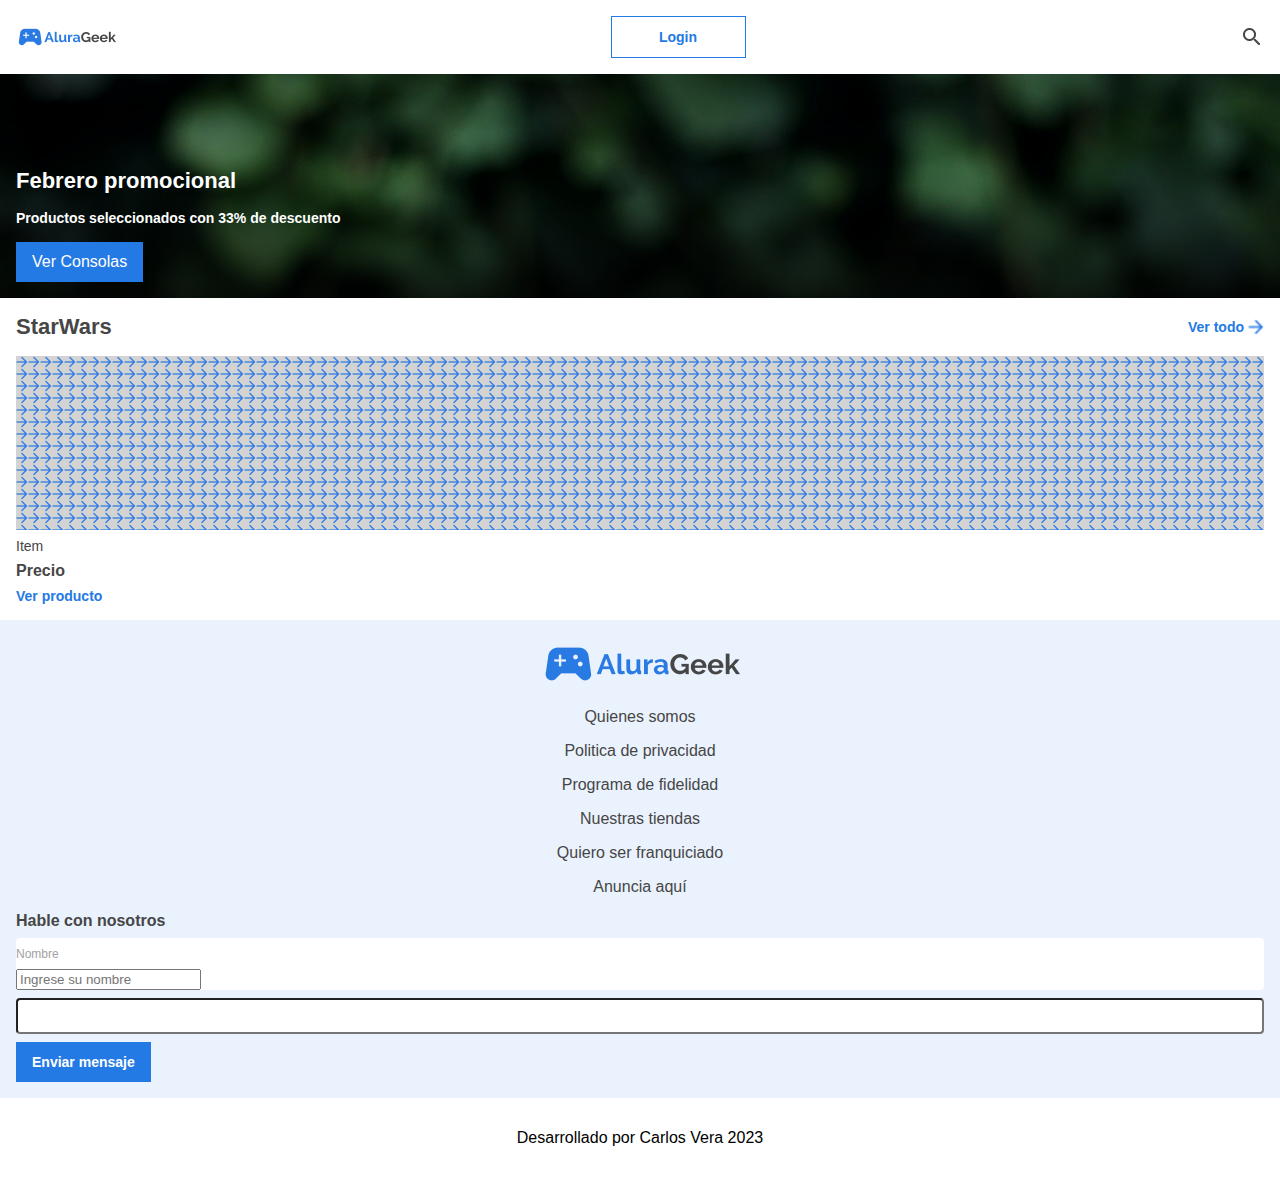
==== index.html @ 5e78ad15 "primera version" ====
<!DOCTYPE html>
<html>

<head>
    <meta charset="UTF-8">
    <meta name="viewport" content="width=device-width initial-scale=1.0">
    <link rel="stylesheet" href="css/reset.css">
    <link rel="stylesheet" href="css/root.css">
    <link rel="stylesheet" href="css/header.css">
    <link rel="stylesheet" href="css/banner.css">
    <link rel="stylesheet" href="css/productos.css">
    <link rel="stylesheet" href="css/productos/producto-lista.css">
    <link rel="stylesheet" href="css/productos/producto.css">
    <!---->
    <link rel="stylesheet" href="css/contacto.css">
    <link rel="stylesheet" href="css/footer.css">
    <link rel="preconnect" href="https://fonts.googleapis.com">
    <link rel="preconnect" href="https://fonts.gstatic.com" crossorigin>

    <title>AluraGeek - Home</title>
</head>

<body>
    <!--Header-->
    <header class="aluraGeek__header">
        <img class="aluraGeek__header-logo" src="img/Logo.png" alt="AluraGeek Logo"></li>
        <div class="aluraGeek__header-login">Login</div>
        <img class="aluraGeek__header-busqueda" src="img/Icone.png" alt="Icono de busqueda">
    </header>
    <!--Banner-->
    <section class="aluraGeek__banner">
        <h2 class="aluraGee__banner-encabezado">Febrero promocional</h2>
        <p class="aluraGeek__banner-parrafo">Productos seleccionados con 33% de descuento</p>
        <div class="aluraGeek__banner-boton">Ver Consolas</div>
    </section>
    <!--Lista de productos-->
    <section class="aluraGeek__productos">
        <div class="aluraGeek__productos-encabezado">
            <h2 class="aluraGeek__productos-encabezado-titulo">StarWars</h2>
            <a class="aluraGeek__productos-encabezado-subtitulo">
                <h3 class="aluraGeek__productos-encabezado-subtitulo-texto">Ver todo</h3>
                <img src="img/flechaDerecha.png" alt="Flecha Derecha"
                    class="aluraGeek__productos-encabezado-subtitulo-icono">
            </a>
        </div>
        <div class="aluraGeek__productos-listaDeProductos">

            <!--PENDIENTE-->


            <item class="aluraGeek__productos-listaDeProductos-producto">
                <div class="aluraGeek__productos-listaDeProductos-producto-img">
                    <div class="aluraGeek__productos-listaDeProductos-producto-img-img"></div>
                </div>
                <h3 class="aluraGeek__productos-listaDeProductos-producto-item">Item</h3>
                <p class="aluraGeek__productos-listaDeProductos-producto-precio">Precio</p>
                <a class="aluraGeek__productos-listaDeProductos-producto-enlace">Ver producto</a>
            </item>

        </div>
    </section>



    <!--contacto-->
    <section class="aluraGeek__contacto">
        <img src="/img/Logo.png" alt="AluraGeek Logo">
        <ul class="aluraGeek__contacto-enlaces">
            <li class="aluraGeek__contacto-enlaces-enlace">Quienes somos</li>
            <li class="aluraGeek__contacto-enlaces-enlace">Politica de privacidad</li>
            <li class="aluraGeek__contacto-enlaces-enlace">Programa de fidelidad</li>
            <li class="aluraGeek__contacto-enlaces-enlace">Nuestras tiendas</li>
            <li class="aluraGeek__contacto-enlaces-enlace">Quiero ser franquiciado</li>
            <li class="aluraGeek__contacto-enlaces-enlace">Anuncia aquí</li>
        </ul>
        <form class="aluraGeek__contacto-formulario" action="">
            <h2 class="aluraGeek__contacto-formulario-encabezado">Hable con nosotros</h2>
            <div class="aluraGeek__contacto-formulario-div-inputNombre">
                <label class="aluraGeek__contacto-formulario-div-inputNombre-label">Nombre</label>
                <input type="text" placeholder="Ingrese su nombre">
            </div>
<!---->
            <input class="aluraGeek__contacto-formulario-inputMensaje" type="text">
            <div class="aluraGeek__contacto-formulario-boton">
                <a href="#">Enviar mensaje</a>
            </div>
        </form>
    </section>
    <!--footer OK-->
    <footer class="aluraGeek__footer">
        <p class="aluraGeek__footer-parrafo"></p>Desarrollado por Carlos Vera 2023</p>
    </footer>
</body>

</html>
---- css/root.css ----
:root {
    --raleway: 'Raleway', sans-serif;
    --fondo-claro: #F5F5F5;
    --fuente-texto: #464646;
    --anchor: #464646;
    --azul-100: #247AE4;
    --azul-10: #EAF2FD;
    --gris: #A2A2A2;
}

body {
    margin: 0;
    font-family: var(--raleway);
    /*padding: 0;*/
}

a{
    text-decoration: none;
}

ul {
    list-style: none;
}
---- css/header.css ----
.aluraGeek__header {
    display: flex;
    margin: 1rem;
    justify-content: space-between;
    align-items: center;
}

.aluraGeek__header-logo {
    width: 100px;
}

.aluraGeek__header-login {
    display: flex;
    justify-content: center;
    align-items: center;
    border: 1px solid var(--azul-100);
    color: var(--azul-100);
    font-size: 0.875rem;
    font-style: normal;
    font-weight: 600;
    width: 133px;
    height: 40px;
}

.aluraGeek__header-busqueda {
    height: 24px;
    width: 24px;
}

@media screen and (min-width:768px) {}

@media screen and (min-width:1440px) {}
---- css/banner.css ----
.banner {
    background-color: chartreuse;
    padding-bottom: 1rem;
}

.aluraGeek__banner {
    display: flex;
    height: 192px;
    padding: 16px;
    flex-direction: column;
    justify-content: flex-end;
    align-items: flex-start;
    gap: 16px;
    align-self: stretch;
    background: linear-gradient(0deg, rgba(0, 0, 0, 0.20) 0%, rgba(0, 0, 0, 0.20) 100%),
        linear-gradient(180deg, rgba(0, 0, 0, 0.00) 41.15%, rgba(0, 0, 0, 0.80) 100%),
        url(../img/banner.jpeg), lightgray 50%;
    background-size: cover;
}

.aluraGee__banner-encabezado {
    color: #FFF;
    font-size: 1.375rem;
    font-style: normal;
    font-weight: 700;
    line-height: normal;
}

.aluraGeek__banner-parrafo {
    color: #FFF;
    font-size: 0.875rem;
    font-style: normal;
    font-weight: 600;
    line-height: normal;
}

.aluraGeek__banner-boton {
    display: flex;
    padding: 0.75rem 1rem;
    justify-content: center;
    align-items: center;
    gap: 0.625rem;
    background: var(--azul-100);
    color: #FFF;
}
---- css/productos.css ----
.aluraGeek__productos {
    display: flex;
    padding: 1rem;
    flex-direction: column;
    align-items: flex-start;
    gap: 1rem;
    align-self: stretch;
}

.aluraGeek__productos-encabezado {
    display: flex;
    justify-content: space-between;
    align-items: center;
    align-self: stretch;
}

.aluraGeek__productos-encabezado-titulo {
    color: var(--anchor);
    font-size: 1.375rem;
    font-style: normal;
    font-weight: 700;
    line-height: normal;
}

.aluraGeek__productos-encabezado-subtitulo {
    display: flex;
    align-items: center;
    gap: 0.25rem;
}

.aluraGeek__productos-encabezado-subtitulo-texto {
    color: var(--azul-100);
    font-size: 0.875rem;
    font-style: normal;
    font-weight: 700;
    line-height: normal;
}

.aluraGeek__productos-encabezado-subtitulo-icono {
    width: 1rem;
    height: 1rem;
}
---- css/productos/producto-lista.css ----
.aluraGeek__productos-listaDeProductos {
    display: flex;
    align-items: flex-start;
    gap: 1rem;
    align-self: stretch;
}
---- css/productos/producto.css ----
.aluraGeek__productos-listaDeProductos-producto {
    display: flex;
    flex-direction: column;
    align-items: flex-start;
    gap: 0.5rem;
    flex: 1 0 0;
}

.aluraGeek__productos-listaDeProductos-producto-img {
    display: flex;
    height: 10.875rem;
    flex-direction: column;
    justify-content: flex-end;
    align-items: flex-start;
    gap: 0.5rem;
    align-self: stretch;
    background: #FFF;
}

.aluraGeek__productos-listaDeProductos-producto-img-img {
    flex: 1 0 0;
    align-self: stretch;
    background: url(../../img/flechaDerecha.png), lightgray 50% / cover no-repeat;
}

.aluraGeek__productos-listaDeProductos-producto-item {
    align-self: stretch;
    color: var(--fuente-texto);
    font-size: 0.875rem;
    font-style: normal;
    font-weight: 500;
    line-height: normal;
}

.aluraGeek__productos-listaDeProductos-producto-precio {
    align-self: stretch;
    color: var(--anchor);
    font-size: 1rem;
    font-style: normal;
    font-weight: 700;
    line-height: normal;
}

.aluraGeek__productos-listaDeProductos-producto-enlace {
    color: var(--azul-100);
    font-size: 0.875rem;
    font-style: normal;
    font-weight: 700;
    line-height: normal;
}
---- css/contacto.css ----
.aluraGeek__contacto {
    display: flex;
    padding: 1rem;
    flex-direction: column;
    justify-content: center;
    align-items: center;
    gap: 1rem;
    align-self: stretch;
    background: var(--azul-10);
}

.aluraGeek__contacto-enlaces {
    display: flex;
    flex-direction: column;
    align-items: center;
    gap: 1rem;
    align-self: stretch;
}

.aluraGeek__contacto-enlaces-enlace {
    color: var(--fuente-texto);
    text-align: center;
    font-size: 1rem;
    font-style: normal;
    font-weight: 500;
    line-height: normal;
    gap: 1rem;
}

.aluraGeek__contacto-formulario {
    display: flex;
    flex-direction: column;
    align-items: flex-start;
    gap: 0.5rem;
    align-self: stretch;
}

.aluraGeek__contacto-formulario-encabezado {
    align-self: stretch;
    color: var(--fuente-texto);
    font-size: 1rem;
    font-style: normal;
    font-weight: 700;
    line-height: normal;
}

.aluraGeek__contacto-formulario-div-inputNombre {
    display: flex;
    padding-top: 8px;
    flex-direction: column;
    justify-content: flex-end;
    align-items: flex-start;
    gap: 0.4375rem;
    align-self: stretch;
    border-radius: 0.25rem;
    background: #FFF;
}

.aluraGeek__contacto-formulario-div-inputNombre-label {
    color: var(--gris);
    font-size: 0.75rem;
    font-style: normal;
    font-weight: 400;
    line-height: 1rem;
    /* 133.333% */
}

.aluraGeek__contacto-formulario-inputMensaje {
    display: flex;
    padding-top: 16px;
    flex-direction: column;
    justify-content: flex-end;
    align-items: flex-start;
    gap: 2.8125rem;
    flex: 1 0 0;
    align-self: stretch;
    border-radius: 0.25rem;
    background: #FFF;
}

.aluraGeek__contacto-formulario-boton {
    display: flex;
    padding: 0.75rem 1rem;
    justify-content: center;
    align-items: center;
    gap: 0.625rem;
    background: var(--azul-100);
}

.aluraGeek__contacto-formulario-boton a {
    color: #FFF;
    font-size: 0.875rem;
    font-style: normal;
    font-weight: 600;
    line-height: normal;
}
---- css/footer.css ----
.aluraGeek__footer {
    display: flex;
    padding: 2rem;
    justify-content: center;
    align-items: center;
    gap: 0.625rem;
    align-self: stretch;
}

.aluraGeek__footer-parrafo{
    color: var(--fuente-texto);
    text-align: center;
    font-size: 1rem;
    font-style: normal;
    font-weight: 500;
    line-height: normal;
}
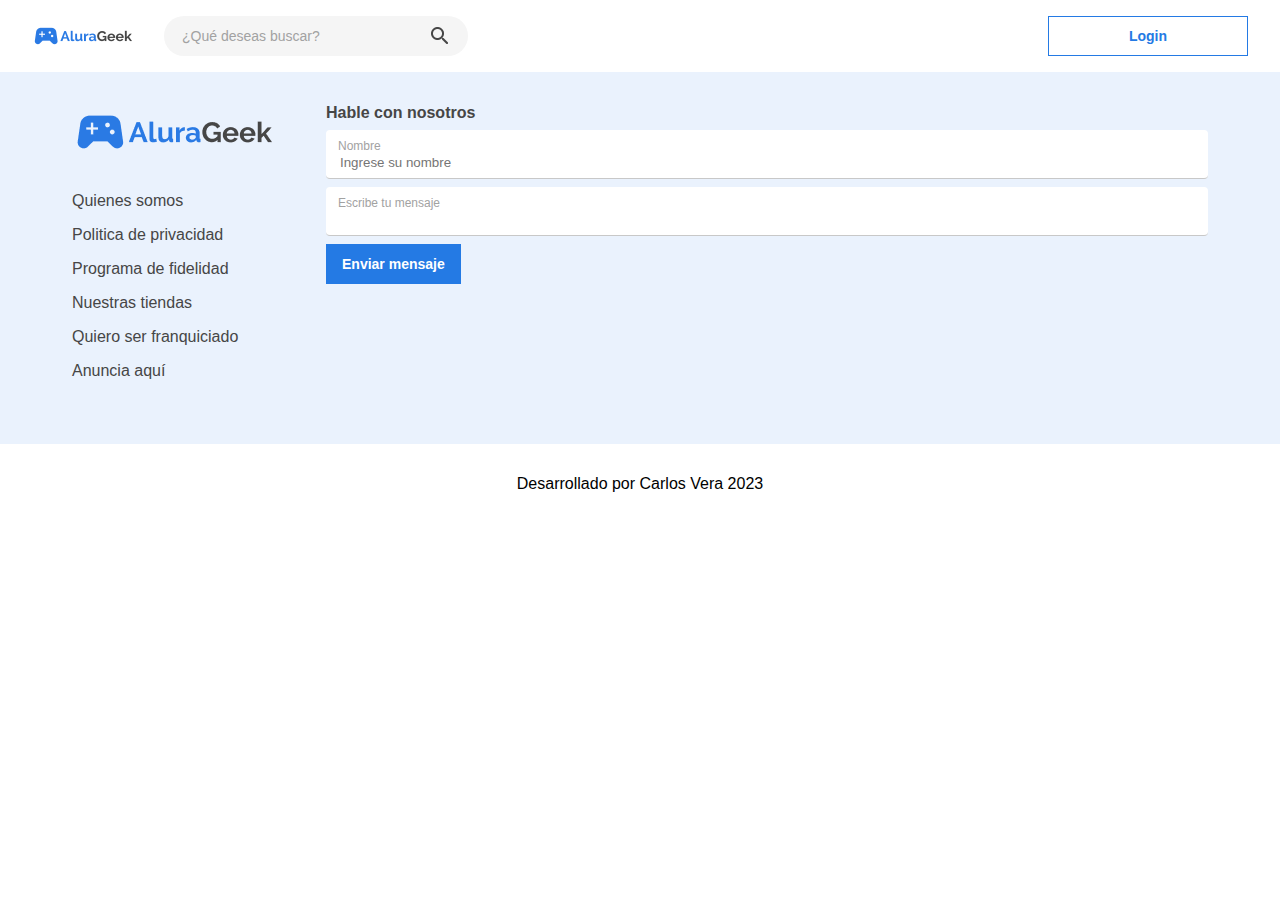
==== commit 4925c139: "agregado database, configurando logica, estilizando" ====
--- a/index.html
+++ b/index.html
@@ -11,7 +11,6 @@
     <link rel="stylesheet" href="css/productos.css">
     <link rel="stylesheet" href="css/productos/producto-lista.css">
     <link rel="stylesheet" href="css/productos/producto.css">
-    <!---->
     <link rel="stylesheet" href="css/contacto.css">
     <link rel="stylesheet" href="css/footer.css">
     <link rel="preconnect" href="https://fonts.googleapis.com">
@@ -22,74 +21,69 @@
 
 <body>
     <!--Header-->
-    <header class="aluraGeek__header">
-        <img class="aluraGeek__header-logo" src="img/Logo.png" alt="AluraGeek Logo"></li>
-        <div class="aluraGeek__header-login">Login</div>
-        <img class="aluraGeek__header-busqueda" src="img/Icone.png" alt="Icono de busqueda">
-    </header>
+    <div class="aluraGeek__header-container">
+        <header class="aluraGeek__header">
+            <div class="aluraGeek__header-left">
+                <img class="aluraGeek__header-logo" src="img/Logo.png" alt="AluraGeek Logo"></li>
+                <form action="" class="aluraGeek__header-form">
+                    <input type="text" class="aluraGeek__header-form-input" placeholder="¿Qué deseas buscar?">
+                    <img src="img/Icone.png" alt="Icono de busqueda" class="aluraGeek__header-form-img">
+                </form>
+            </div>
+            <div class="aluraGeek__header-login">Login</div>
+            <img class="aluraGeek__header-busqueda-mobile" src="img/Icone.png" alt="Icono de busqueda">
+        </header>
+    </div>
     <!--Banner-->
     <section class="aluraGeek__banner">
-        <h2 class="aluraGee__banner-encabezado">Febrero promocional</h2>
-        <p class="aluraGeek__banner-parrafo">Productos seleccionados con 33% de descuento</p>
-        <div class="aluraGeek__banner-boton">Ver Consolas</div>
+        <div class="aluraGeek__banner-container">
+            <h2 class="aluraGee__banner-encabezado">Febrero promocional</h2>
+            <p class="aluraGeek__banner-parrafo">Productos seleccionados con 33% de descuento</p>
+            <div class="aluraGeek__banner-boton">Ver Consolas</div>
+        </div>
     </section>
     <!--Lista de productos-->
-    <section class="aluraGeek__productos">
-        <div class="aluraGeek__productos-encabezado">
-            <h2 class="aluraGeek__productos-encabezado-titulo">StarWars</h2>
-            <a class="aluraGeek__productos-encabezado-subtitulo">
-                <h3 class="aluraGeek__productos-encabezado-subtitulo-texto">Ver todo</h3>
-                <img src="img/flechaDerecha.png" alt="Flecha Derecha"
-                    class="aluraGeek__productos-encabezado-subtitulo-icono">
-            </a>
-        </div>
-        <div class="aluraGeek__productos-listaDeProductos">
-
-            <!--PENDIENTE-->
-
-
-            <item class="aluraGeek__productos-listaDeProductos-producto">
-                <div class="aluraGeek__productos-listaDeProductos-producto-img">
-                    <div class="aluraGeek__productos-listaDeProductos-producto-img-img"></div>
-                </div>
-                <h3 class="aluraGeek__productos-listaDeProductos-producto-item">Item</h3>
-                <p class="aluraGeek__productos-listaDeProductos-producto-precio">Precio</p>
-                <a class="aluraGeek__productos-listaDeProductos-producto-enlace">Ver producto</a>
-            </item>
-
-        </div>
-    </section>
-
-
-
+    <div class="aluraGeek__productos-container">
+        <!--Categoria de producto-->
+        <section class="aluraGeek__productos-categoria-grupo" data-category>
+        </section>
+    </div>
     <!--contacto-->
     <section class="aluraGeek__contacto">
-        <img src="/img/Logo.png" alt="AluraGeek Logo">
-        <ul class="aluraGeek__contacto-enlaces">
-            <li class="aluraGeek__contacto-enlaces-enlace">Quienes somos</li>
-            <li class="aluraGeek__contacto-enlaces-enlace">Politica de privacidad</li>
-            <li class="aluraGeek__contacto-enlaces-enlace">Programa de fidelidad</li>
-            <li class="aluraGeek__contacto-enlaces-enlace">Nuestras tiendas</li>
-            <li class="aluraGeek__contacto-enlaces-enlace">Quiero ser franquiciado</li>
-            <li class="aluraGeek__contacto-enlaces-enlace">Anuncia aquí</li>
-        </ul>
-        <form class="aluraGeek__contacto-formulario" action="">
-            <h2 class="aluraGeek__contacto-formulario-encabezado">Hable con nosotros</h2>
-            <div class="aluraGeek__contacto-formulario-div-inputNombre">
-                <label class="aluraGeek__contacto-formulario-div-inputNombre-label">Nombre</label>
-                <input type="text" placeholder="Ingrese su nombre">
+        <div class="aluraGeek__contacto-box">
+            <div class="aluraGeek__contacto-izq">
+                <img src="/img/Logo.png" alt="AluraGeek Logo">
+                <ul class="aluraGeek__contacto-enlaces">
+                    <li class="aluraGeek__contacto-enlaces-enlace">Quienes somos</li>
+                    <li class="aluraGeek__contacto-enlaces-enlace">Politica de privacidad</li>
+                    <li class="aluraGeek__contacto-enlaces-enlace">Programa de fidelidad</li>
+                    <li class="aluraGeek__contacto-enlaces-enlace">Nuestras tiendas</li>
+                    <li class="aluraGeek__contacto-enlaces-enlace">Quiero ser franquiciado</li>
+                    <li class="aluraGeek__contacto-enlaces-enlace">Anuncia aquí</li>
+                </ul>
             </div>
-<!---->
-            <input class="aluraGeek__contacto-formulario-inputMensaje" type="text">
-            <div class="aluraGeek__contacto-formulario-boton">
-                <a href="#">Enviar mensaje</a>
-            </div>
+            <form class="aluraGeek__contacto-formulario" action="">
+                <h2 class="aluraGeek__contacto-formulario-encabezado">Hable con nosotros</h2>
+                <div class="aluraGeek__contacto-formulario-div-inputNombre">
+                    <label class="aluraGeek__contacto-formulario-div-inputNombre-label">Nombre</label>
+                    <input class="aluraGeek__contacto-formulario-div-inputNombre-input" type="text"
+                        placeholder="Ingrese su nombre">
+                </div>
+                <div class="aluraGeek__contacto-formulario-div-inputMensaje">
+                    <label class="aluraGeek__contacto-formulario-div-inputMensaje-label">Escribe tu mensaje</label>
+                    <input class="aluraGeek__contacto-formulario-div-inputMensaje-input" type="text">
+                </div>
+                <div class="aluraGeek__contacto-formulario-boton">
+                    <a href="#">Enviar mensaje</a>
+                </div>
+        </div>
         </form>
     </section>
-    <!--footer OK-->
+    <!--footer-->
     <footer class="aluraGeek__footer">
         <p class="aluraGeek__footer-parrafo"></p>Desarrollado por Carlos Vera 2023</p>
     </footer>
+    <script src="/controllers/listP.js" type="module"></script>
 </body>
 
 </html>--- a/css/root.css
+++ b/css/root.css
@@ -6,15 +6,15 @@
     --azul-100: #247AE4;
     --azul-10: #EAF2FD;
     --gris: #A2A2A2;
+    --preto-30: #C8C8C8;
 }
 
 body {
     margin: 0;
     font-family: var(--raleway);
-    /*padding: 0;*/
 }
 
-a{
+a {
     text-decoration: none;
 }
 
--- a/css/header.css
+++ b/css/header.css
@@ -1,15 +1,40 @@
+.aluraGeek__header-container {
+    display: flex;
+    justify-content: space-between;
+}
+
 .aluraGeek__header {
     display: flex;
     margin: 1rem;
     justify-content: space-between;
     align-items: center;
+    width: 100%;
 }
 
 .aluraGeek__header-logo {
-    width: 100px;
+    display: flex;
+    width: 6.25rem;
+}
+
+.aluraGeek__header-form {
+    display: none;
 }
 
 .aluraGeek__header-login {
+    display: flex;
+    width: 8.3125rem;
+    padding: 0.75rem 1rem;
+    justify-content: center;
+    align-items: center;
+    gap: 0.625rem;
+    border: 1px solid var(--azul-100);
+    color: var(--azul-100);
+    font-size: 0.875rem;
+    font-style: normal;
+    font-weight: 600;
+}
+
+.aluraGeek__header-admin {
     display: flex;
     justify-content: center;
     align-items: center;
@@ -18,15 +43,101 @@
     font-size: 0.875rem;
     font-style: normal;
     font-weight: 600;
-    width: 133px;
-    height: 40px;
+    width: 10.375rem;
+    padding: 0.75rem 0;
 }
 
-.aluraGeek__header-busqueda {
-    height: 24px;
-    width: 24px;
+.aluraGeek__header-busqueda-mobile {
+    width: 1.5rem;
+    height: 1.5rem;
 }
 
-@media screen and (min-width:768px) {}
+@media screen and (min-width:768px) {
+    .aluraGeek__header {
+        margin: 1rem 2rem;
+        align-self: stretch;
+    }
 
-@media screen and (min-width:1440px) {}+    .aluraGeek__header-left {
+        display: flex;
+        align-items: center;
+        gap: 2rem;
+    }
+
+    .aluraGeek__header-form {
+        display: flex;
+        width: 17rem;
+        padding: 0.5rem 1rem;
+        align-items: center;
+        gap: 0.5rem;
+        border-radius: 1.25rem;
+        background: var(--fondo-claro);
+    }
+
+    .aluraGeek__header-form-input {
+        display: flex;
+        align-items: flex-start;
+        flex: 1 0 0;
+        outline: none;
+        border: none;
+        background: var(--fondo-claro);
+    }
+
+    .aluraGeek__header-form-input::placeholder {
+        color: var(--gris);
+        font-size: 0.875rem;
+        font-style: normal;
+        font-weight: 400;
+        line-height: 1rem;
+    }
+
+    .aluraGeek__header-form-img {
+        width: 1.5rem;
+        height: 1.5rem;
+        flex-shrink: 0;
+    }
+
+    .aluraGeek__header-login {
+        width: 10.375rem;
+    }
+
+    .aluraGeek__header-admin {
+        display: flex;
+        justify-content: center;
+        align-items: center;
+        border: 1px solid var(--azul-100);
+        color: var(--azul-100);
+        font-size: 0.875rem;
+        font-style: normal;
+        font-weight: 600;
+        width: 10.375rem;
+    }
+
+    .aluraGeek__header-busqueda-mobile {
+        display: none;
+    }
+}
+
+@media screen and (min-width:1440px) {
+    .aluraGeek__header-container {
+        justify-content: center;
+    }
+
+    .aluraGeek__header {
+        width: 71rem;
+        padding: 1rem 0;
+        justify-content: space-between;
+        align-items: center;
+        background: #FFF;
+    }
+
+    .aluraGeek__header-logo {
+        width: 11rem;
+        justify-content: center;
+        align-items: center;
+    }
+
+    .aluraGeek__header-form {
+        width: 24.5625rem;
+    }
+}--- a/css/banner.css
+++ b/css/banner.css
@@ -1,21 +1,27 @@
-.banner {
-    background-color: chartreuse;
-    padding-bottom: 1rem;
-}
-
 .aluraGeek__banner {
-    display: flex;
-    height: 192px;
-    padding: 16px;
-    flex-direction: column;
-    justify-content: flex-end;
-    align-items: flex-start;
-    gap: 16px;
+    /* display: flex; */
+    display: none;
+    height: 12rem;
+    padding: 1rem;
+    justify-content: center;
+    align-items: flex-center;
+    gap: 1rem;
     align-self: stretch;
     background: linear-gradient(0deg, rgba(0, 0, 0, 0.20) 0%, rgba(0, 0, 0, 0.20) 100%),
         linear-gradient(180deg, rgba(0, 0, 0, 0.00) 41.15%, rgba(0, 0, 0, 0.80) 100%),
         url(../img/banner.jpeg), lightgray 50%;
     background-size: cover;
+    background-position: center;
+}
+
+.aluraGeek__banner-container {
+    display: flex;
+    flex-direction: column;
+    justify-content: flex-end;
+    align-items: flex-start;
+    gap: 0.5rem;
+    align-self: stretch;
+    width: 100%;
 }
 
 .aluraGee__banner-encabezado {
@@ -42,4 +48,42 @@
     gap: 0.625rem;
     background: var(--azul-100);
     color: #FFF;
+}
+
+@media screen and (min-width:768px) {
+    .aluraGeek__banner {
+        height: 22rem;
+    }
+
+    .aluraGeek__banner-container {
+        gap: 1rem;
+    }
+
+    .aluraGee__banner-encabezado {
+        font-size: 3.25rem;
+    }
+
+    .aluraGeek__banner-parrafo {
+        font-size: 1.375rem;
+        font-weight: 700;
+    }
+}
+
+@media screen and (min-width:1440px) {
+    .aluraGeek__banner {
+        padding: 2rem;
+    }
+
+    .aluraGeek__banner-container {
+        width: 71rem;
+    }
+
+    .aluraGee__banner-encabezado {
+        font-size: 3.25rem;
+    }
+
+    .aluraGeek__banner-parrafo {
+        font-size: 1.375rem;
+        font-weight: 700;
+    }
 }--- a/css/productos.css
+++ b/css/productos.css
@@ -39,4 +39,25 @@
 .aluraGeek__productos-encabezado-subtitulo-icono {
     width: 1rem;
     height: 1rem;
+}
+
+@media screen and (min-width:768px) {
+    .aluraGeek__productos {
+        padding: 2rem;
+    }
+
+    .aluraGeek__productos-encabezado-subtitulo {
+        gap: 0.5rem;
+    }
+}
+
+@media screen and (min-width:1440px) {
+    .aluraGeek__productos-container {
+        display: flex;
+        justify-content: center;
+    }
+
+    .aluraGeek__productos {
+        width: 71rem;
+    }
 }--- a/css/productos/producto-lista.css
+++ b/css/productos/producto-lista.css
@@ -1,6 +1,16 @@
+/* .aluraGeek__productos-categoria-grupo{
+    background-color: aqua;
+    display: flex;
+    flex-direction: column;
+    align-self: center;
+    align-content: center;
+} */
+
 .aluraGeek__productos-listaDeProductos {
     display: flex;
     align-items: flex-start;
     gap: 1rem;
     align-self: stretch;
+    flex-wrap: wrap;
+    justify-content: left;
 }--- a/css/productos/producto.css
+++ b/css/productos/producto.css
@@ -3,7 +3,7 @@
     flex-direction: column;
     align-items: flex-start;
     gap: 0.5rem;
-    flex: 1 0 0;
+    width: 9.75rem;
 }
 
 .aluraGeek__productos-listaDeProductos-producto-img {
@@ -15,12 +15,15 @@
     gap: 0.5rem;
     align-self: stretch;
     background: #FFF;
+    width: 100%;
 }
 
 .aluraGeek__productos-listaDeProductos-producto-img-img {
     flex: 1 0 0;
     align-self: stretch;
-    background: url(../../img/flechaDerecha.png), lightgray 50% / cover no-repeat;
+    background: lightgray 50%;
+    background-size: cover;
+    background-repeat: no-repeat;
 }
 
 .aluraGeek__productos-listaDeProductos-producto-item {
@@ -47,4 +50,16 @@
     font-style: normal;
     font-weight: 700;
     line-height: normal;
+}
+
+@media screen and (min-width:768px) {
+    .aluraGeek__productos-listaDeProductos-producto {
+        width: 10.25rem;
+    }
+}
+
+@media screen and (min-width:1440px) {
+    .aluraGeek__productos-listaDeProductos-producto {
+        width: 11rem;
+    }
 }--- a/css/contacto.css
+++ b/css/contacto.css
@@ -9,12 +9,20 @@
     background: var(--azul-10);
 }
 
+.aluraGeek__contacto-box {
+    display: flex;
+    flex-direction: column;
+    align-items: center;
+    width: 100%;
+}
+
 .aluraGeek__contacto-enlaces {
     display: flex;
     flex-direction: column;
     align-items: center;
     gap: 1rem;
-    align-self: stretch;
+    padding-top: 1rem;
+    padding-bottom: 2rem;
 }
 
 .aluraGeek__contacto-enlaces-enlace {
@@ -46,14 +54,15 @@
 
 .aluraGeek__contacto-formulario-div-inputNombre {
     display: flex;
-    padding-top: 8px;
+    padding: 0.5rem 0.75rem 0.4375rem 0.75rem;
     flex-direction: column;
     justify-content: flex-end;
     align-items: flex-start;
-    gap: 0.4375rem;
     align-self: stretch;
     border-radius: 0.25rem;
     background: #FFF;
+    border-bottom: solid var(--preto-30) 0.0625rem;
+    ;
 }
 
 .aluraGeek__contacto-formulario-div-inputNombre-label {
@@ -62,20 +71,42 @@
     font-style: normal;
     font-weight: 400;
     line-height: 1rem;
-    /* 133.333% */
 }
 
-.aluraGeek__contacto-formulario-inputMensaje {
+.aluraGeek__contacto-formulario-div-inputNombre-input {
     display: flex;
-    padding-top: 16px;
+    align-items: center;
+    align-self: stretch;
+    border: none;
+    outline: none;
+}
+
+.aluraGeek__contacto-formulario-div-inputMensaje {
+    display: flex;
+    padding: 0.5rem 0.75rem 0.4375rem 0.75rem;
     flex-direction: column;
     justify-content: flex-end;
     align-items: flex-start;
-    gap: 2.8125rem;
-    flex: 1 0 0;
     align-self: stretch;
     border-radius: 0.25rem;
     background: #FFF;
+    border-bottom: solid var(--preto-30) 0.0625rem;
+}
+
+.aluraGeek__contacto-formulario-div-inputMensaje-label {
+    color: var(--gris);
+    font-size: 0.75rem;
+    font-style: normal;
+    font-weight: 400;
+    line-height: 1rem;
+}
+
+.aluraGeek__contacto-formulario-div-inputMensaje-input {
+    display: flex;
+    align-items: center;
+    align-self: stretch;
+    border: none;
+    outline: none;
 }
 
 .aluraGeek__contacto-formulario-boton {
@@ -93,4 +124,58 @@
     font-style: normal;
     font-weight: 600;
     line-height: normal;
+}
+
+@media screen and (min-width:768px) {
+    .aluraGeek__contacto {
+        padding: 2rem;
+        flex-direction: row;
+        gap: 1rem;
+        align-self: stretch;
+    }
+
+    .aluraGeek__contacto-box {
+        display: flex;
+        flex-direction: row;
+        width: 71rem;
+        align-items: flex-start;
+        /*     gap: 7rem; */
+    }
+
+    .aluraGeek__contacto-izq {
+        display: flex;
+        width: 15.875rem;
+        flex-direction: column;
+        align-items: flex-start;
+        gap: 1rem;
+    }
+
+    .aluraGeek__contacto-enlaces {
+        width: 15.875rem;
+        align-items: flex-start;
+    }
+
+    .aluraGeek__contacto-formulario {
+        gap: 0.5rem;
+        flex: 1 0 0;
+    }
+}
+
+@media screen and (min-width:1440px) {
+    .aluraGeek__contacto {
+        padding: 4rem;
+        gap: 7.1875rem;
+    }
+
+    .aluraGeek__contacto-box {
+        width: 71rem;
+    }
+
+    .aluraGeek__contacto-izq {
+        display: flex;
+        width: 30rem;
+        flex-direction: row;
+        align-items: flex-start;
+        gap: 1rem;
+    }
 }--- a/css/footer.css
+++ b/css/footer.css
@@ -14,4 +14,12 @@
     font-style: normal;
     font-weight: 500;
     line-height: normal;
+}
+
+@media screen and (min-width:768px) {
+
+}
+
+@media screen and (min-width:1440px) {
+    
 }